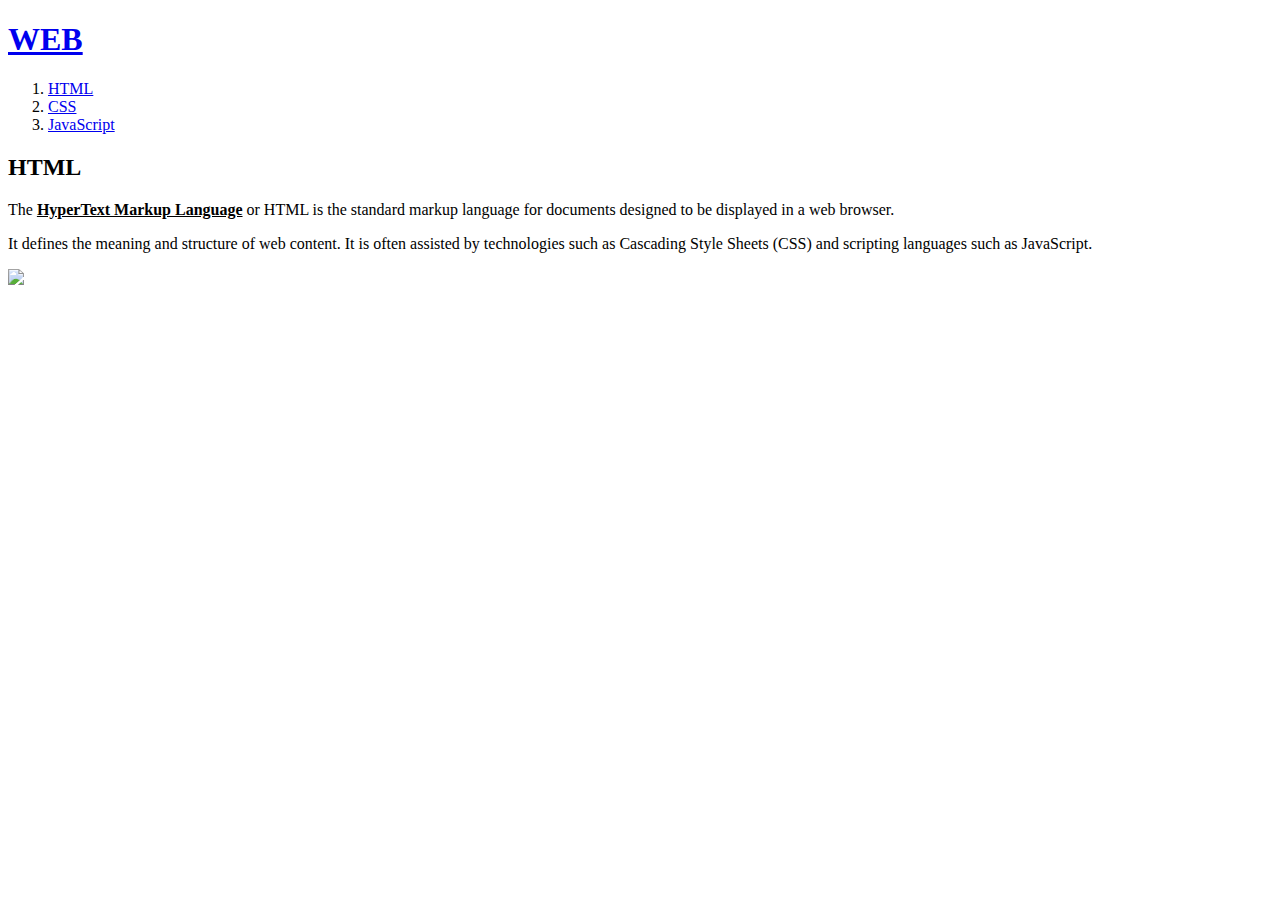
==== 1.html @ 59f7d579 "웹사이트" ====
<!---->
<!DOCTYPE html>   
<html>
<head>
    <title>WEB1-HTML</title>
    <meta charset="utf-8">
    <link rel="stylesheet" type="text/css" href="1.css"> 
</head>

<body>
<!--页面标题-->
    <h1><a href="index.html" target="_blank" title="홈페이지">WEB</a></h1>
<!--页面选项标签-->   
    <ol>
        <li><a href="1.html" title="html.index">HTML</a></li>
        <li><a href="2.html" title="css.index">CSS</a></li>
        <li><a href="3.html" title="JavaScript.index">JavaScript</a></li>
    </ol>
    <h2>HTML</h2>
    <p>
        The <u><strong>HyperText Markup Language</strong></u> or HTML is the standard markup language for documents designed to be displayed in a web browser. 
    </p>
    <p>
        It defines the meaning and structure of web content.
        It is often assisted by technologies such as Cascading Style Sheets (CSS) and scripting languages such as JavaScript.
    </p>
    <img src="IMG/h.jpg" width="700px">

     
     




































</body>
</html>
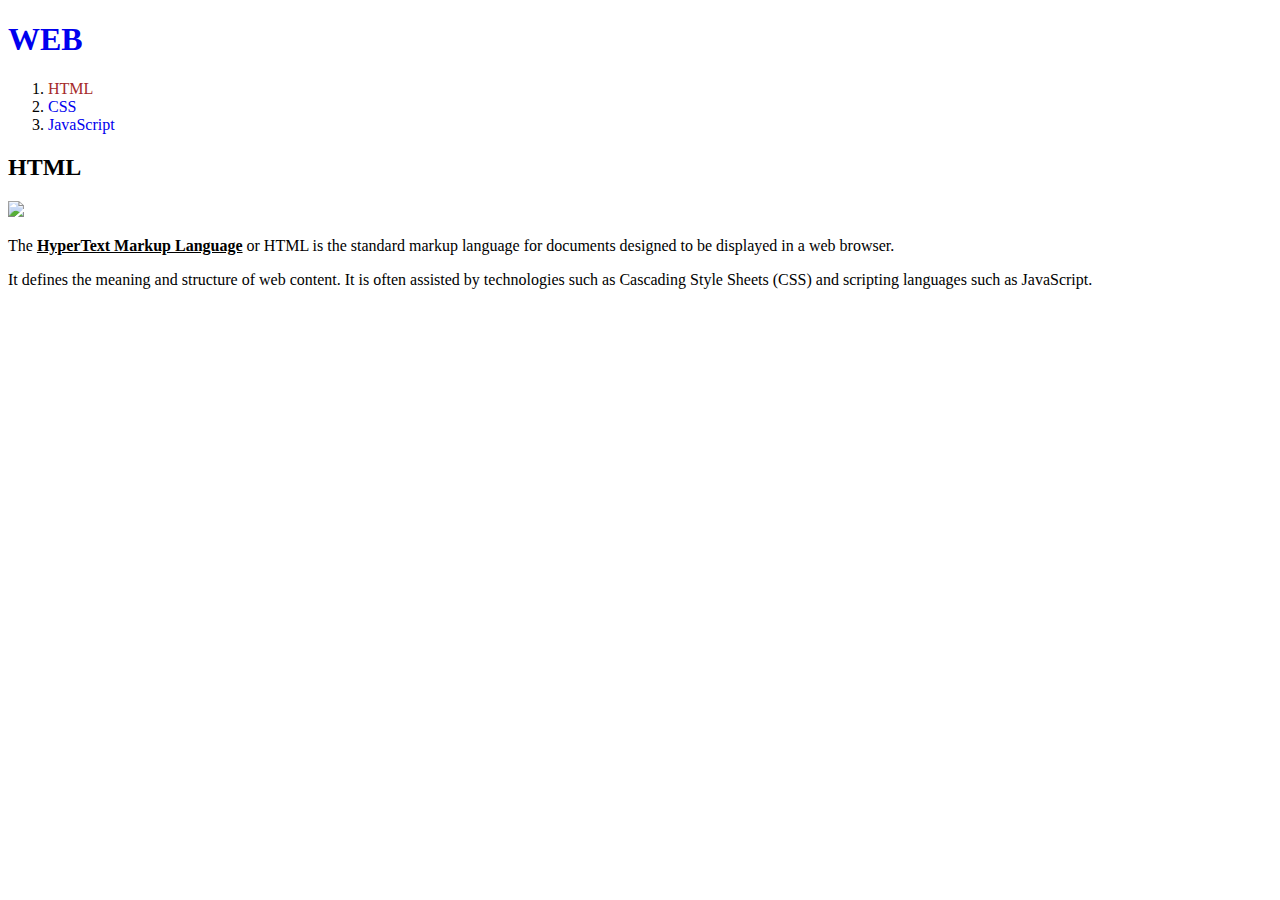
==== commit f48131b8: "추가파일" ====
--- a/1.html
+++ b/1.html
@@ -1,30 +1,99 @@
 <!---->
+
+
 <!DOCTYPE html>   
 <html>
 <head>
     <title>WEB1-HTML</title>
+     <!--
+                title = 标签页名称
+            -->
     <meta charset="utf-8">
+    <!--以UTF-8文件格式打开此文档-->
     <link rel="stylesheet" type="text/css" href="1.css"> 
+    <!--CSS文档引用-->
+        <link rel="icon" href="IMG/han-16x16.png" type="image/x-icon">
+        <link rel="icon" href="IMG/han-32x32.png" type="image/png" sizes="32x32">
+        <link rel="apple-touch-icon" href="IMG/apple-icon-180x180.png" sizes="180x180">
+    
 </head>
 
 <body>
-<!--页面标题-->
-    <h1><a href="index.html" target="_blank" title="홈페이지">WEB</a></h1>
-<!--页面选项标签-->   
+    <h1><a href="index.html" target="_blank" title="홈페이지">WEB</a></h1> 
+    <!--
+            <h1> to <h6> tag = "文本标题"标签(记住没有其他范围，例如h7.且使用该标签无需进行换行)
+            <a href=""></a> = 跳转至其他hypertext所使用的标签
+            target = 跳转链接在新标签打开（不设置target的情况下会默认为_self target）
+            title = 鼠标放置于hypertext时显示提示 
+        -->     
     <ol>
-        <li><a href="1.html" title="html.index">HTML</a></li>
+        <li><a href="1.html" style="color:brown" title="html.index">HTML</a></li>
         <li><a href="2.html" title="css.index">CSS</a></li>
         <li><a href="3.html" title="JavaScript.index">JavaScript</a></li>
     </ol>
+        <!--
+            ol标签为自动显示序号（用于多数据，自动排序）
+                        
+                ※ul标签使用方法同上（仅显示输入的txt）
+                    <ul>
+                        <li>ego</li>
+                        <li>sjjs</li>
+                        <li>qjowj</li>
+                    </ul> 
+        -->
     <h2>HTML</h2>
     <p>
+        
+        <img src="IMG/h.jpg" width="300px">
+       
+        </p>
+    <p>
         The <u><strong>HyperText Markup Language</strong></u> or HTML is the standard markup language for documents designed to be displayed in a web browser. 
+        <!-- 
+            <strong> = 加粗字体 
+            <u> = 下划线_underline
+        -->
     </p>
     <p>
         It defines the meaning and structure of web content.
         It is often assisted by technologies such as Cascading Style Sheets (CSS) and scripting languages such as JavaScript.
     </p>
-    <img src="IMG/h.jpg" width="700px">
+    <p>
+        <div class="center">
+        <iframe width="70%" height="800" 
+            src="https://vd4.bdstatic.com/mda-kjucwt04sbsvqzvk/sc/mda-kjucwt04sbsvqzvk.mp4?v_from_s=hkapp-haokan-hbf&amp;auth_key=1690145265-0-0-b08c867aeaadfaed3120a672ff5c8d40&amp;bcevod_channel=searchbox_feed&amp;pd=1&amp;cr=2&amp;cd=0&amp;pt=3&amp;logid=2865335377&amp;vid=17259815948706775658&amp;abtest=109432_2&amp;klogid=2865335377"
+            frameborder="0" allowfullscreen> 
+            <!--
+                frameborder="0" = 视频边框
+                allowfullscreen = 是否支持全屏
+            -->
+    
+    </iframe>
+        </div>
+    </p>
+
+    <div id="disqus_thread"></div>
+<script>
+    /**
+    *  RECOMMENDED CONFIGURATION VARIABLES: EDIT AND UNCOMMENT THE SECTION BELOW TO INSERT DYNAMIC VALUES FROM YOUR PLATFORM OR CMS.
+    *  LEARN WHY DEFINING THESE VARIABLES IS IMPORTANT: https://disqus.com/admin/universalcode/#configuration-variables    */
+    /*
+    var disqus_config = function () {
+    this.page.url = PAGE_URL;  // Replace PAGE_URL with your page's canonical URL variable
+    this.page.identifier = PAGE_IDENTIFIER; // Replace PAGE_IDENTIFIER with your page's unique identifier variable
+    };
+    */
+    (function() { // DON'T EDIT BELOW THIS LINE
+    var d = document, s = d.createElement('script');
+    s.src = 'https://web1-ajbdpkh8bw.disqus.com/embed.js';
+    s.setAttribute('data-timestamp', +new Date());
+    (d.head || d.body).appendChild(s);
+    })();
+</script>
+<noscript>Please enable JavaScript to view the <a href="https://disqus.com/?ref_noscript">comments powered by Disqus.</a></noscript>
+<!--댓글기능-->
+
+    
 
      
      
--- a/1.css
+++ b/1.css
@@ -0,0 +1,84 @@
+/*  */
+
+
+a{text-decoration: none;
+
+}
+/* center */
+    .center {
+        display: flex;
+        justify-content: center;
+      }
+
+      .center iframe {
+        max-width: 50%;
+        height: 500px;
+        margin: 0 auto; /* 设置左右边距为auto，将图像和iframe水平居中 */
+      }
+
+/* button */
+    button {
+      position: relative;
+      background: #000;
+      border: 0;
+      padding: 14px 42px;
+      border-radius: 3px;
+      cursor: pointer;
+      overflow: hidden;
+      outline: none;
+      font-weight: 400;
+      font-size: 12px;
+      color: #fff;
+      letter-spacing: .2em;
+      box-shadow: 0 8px 32px rgba(#000,.2);
+      transition: all .2s ease;
+    }
+
+    button:after {
+      content: '';
+      position: absolute;
+      top: 0;
+      left: -200%;
+      width: 200%;
+      height: 100%;
+      transform: skewX(-20deg);
+      background-image: linear-gradient(to right,transparent,rgba(#fff,.3),transparent);    
+    }
+
+    button:hover:after {
+      animation: shine 1.}
+
+
+  /* 테이블 스타일 */
+table {
+  border-collapse: collapse;
+  width: 400px;
+  margin: 20px;
+}
+
+
+/* 테이블 헤더 스타일 */
+th {
+  background-color: #27ae60;
+  padding: 12px;
+  text-align: center;
+  color: #fff; /* 검은색으로 변경 */
+}
+
+/* 테이블 데이터 셀 스타일 */
+td {
+  border: 1px solid #dcdcdc;
+  padding: 10px;
+  text-align: center;
+  color: #000000; /* 검은색으로 변경 */
+  background-color: #dcdcdc;
+}
+
+/* 홀수 행의 배경색 스타일 */
+tr:nth-child(odd) {
+  background-color: #ffffff;
+}
+
+
+caption {
+  font-size: 50px;}
